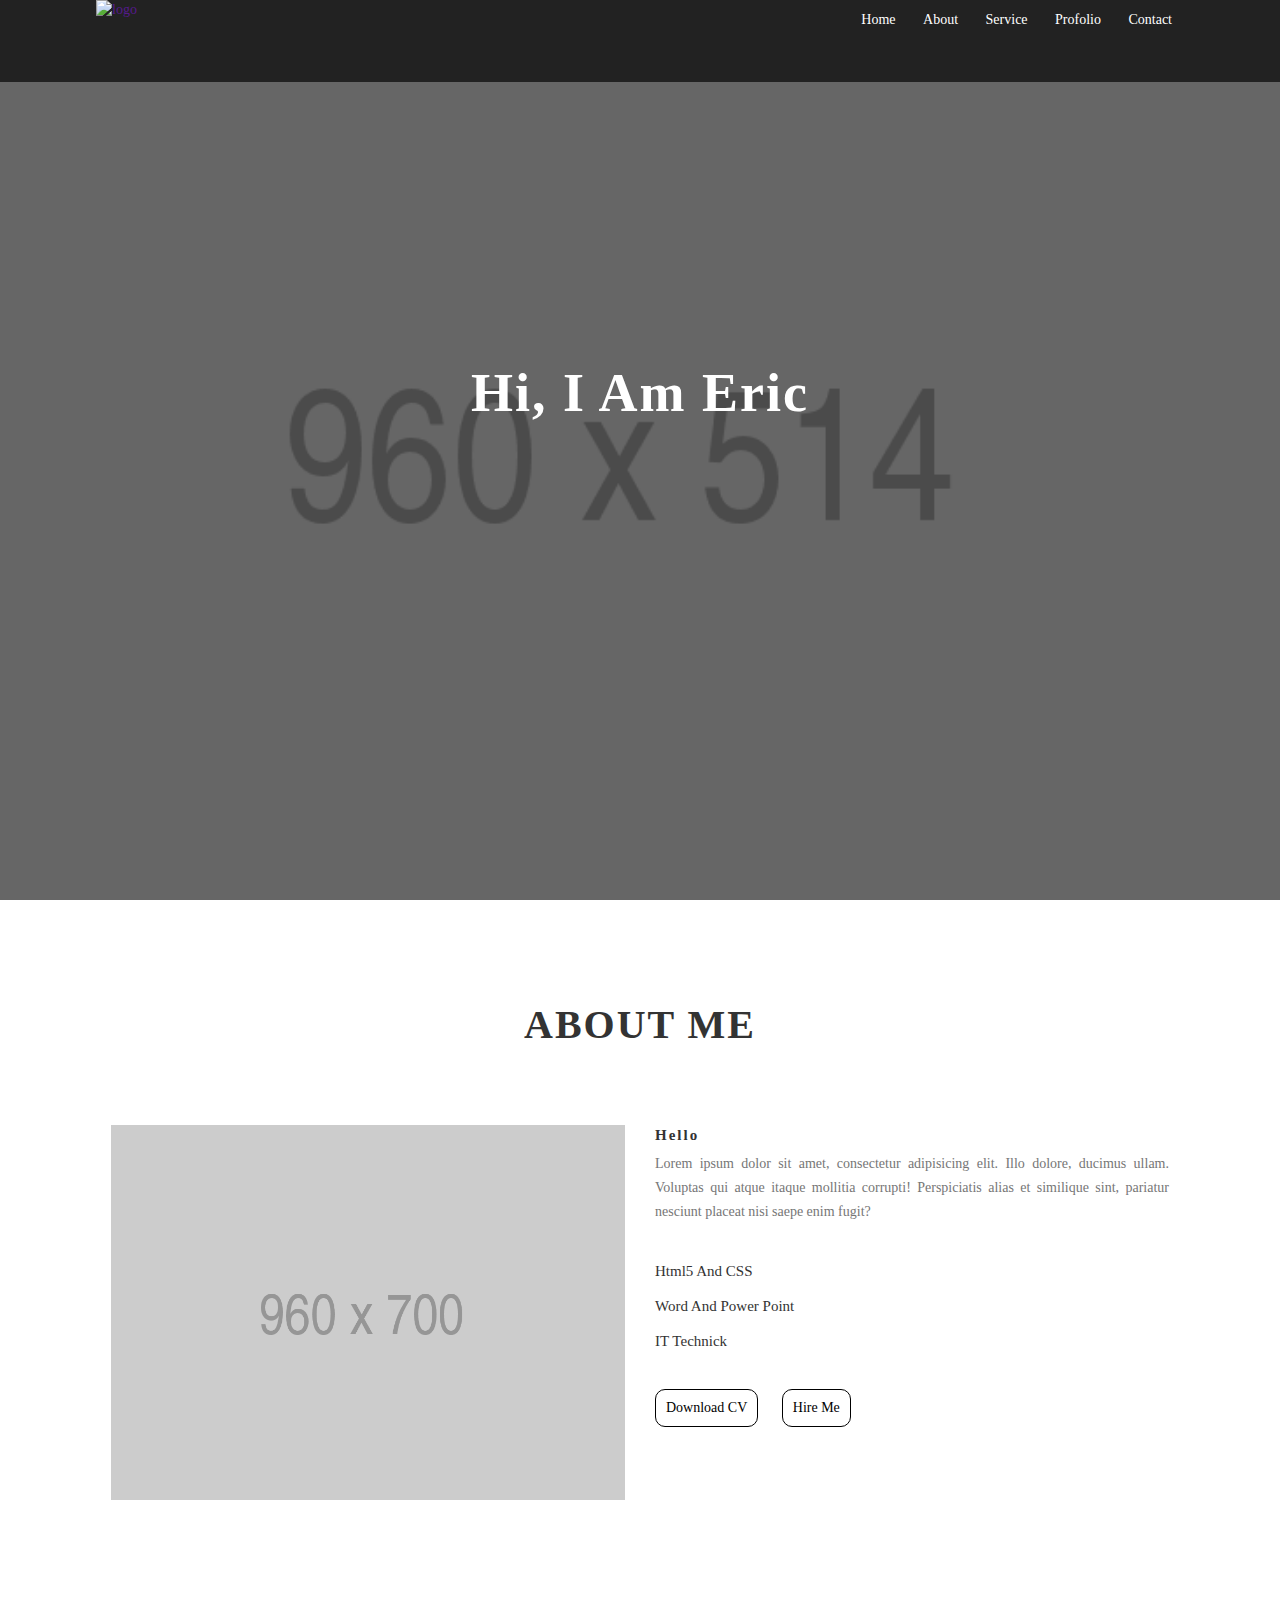
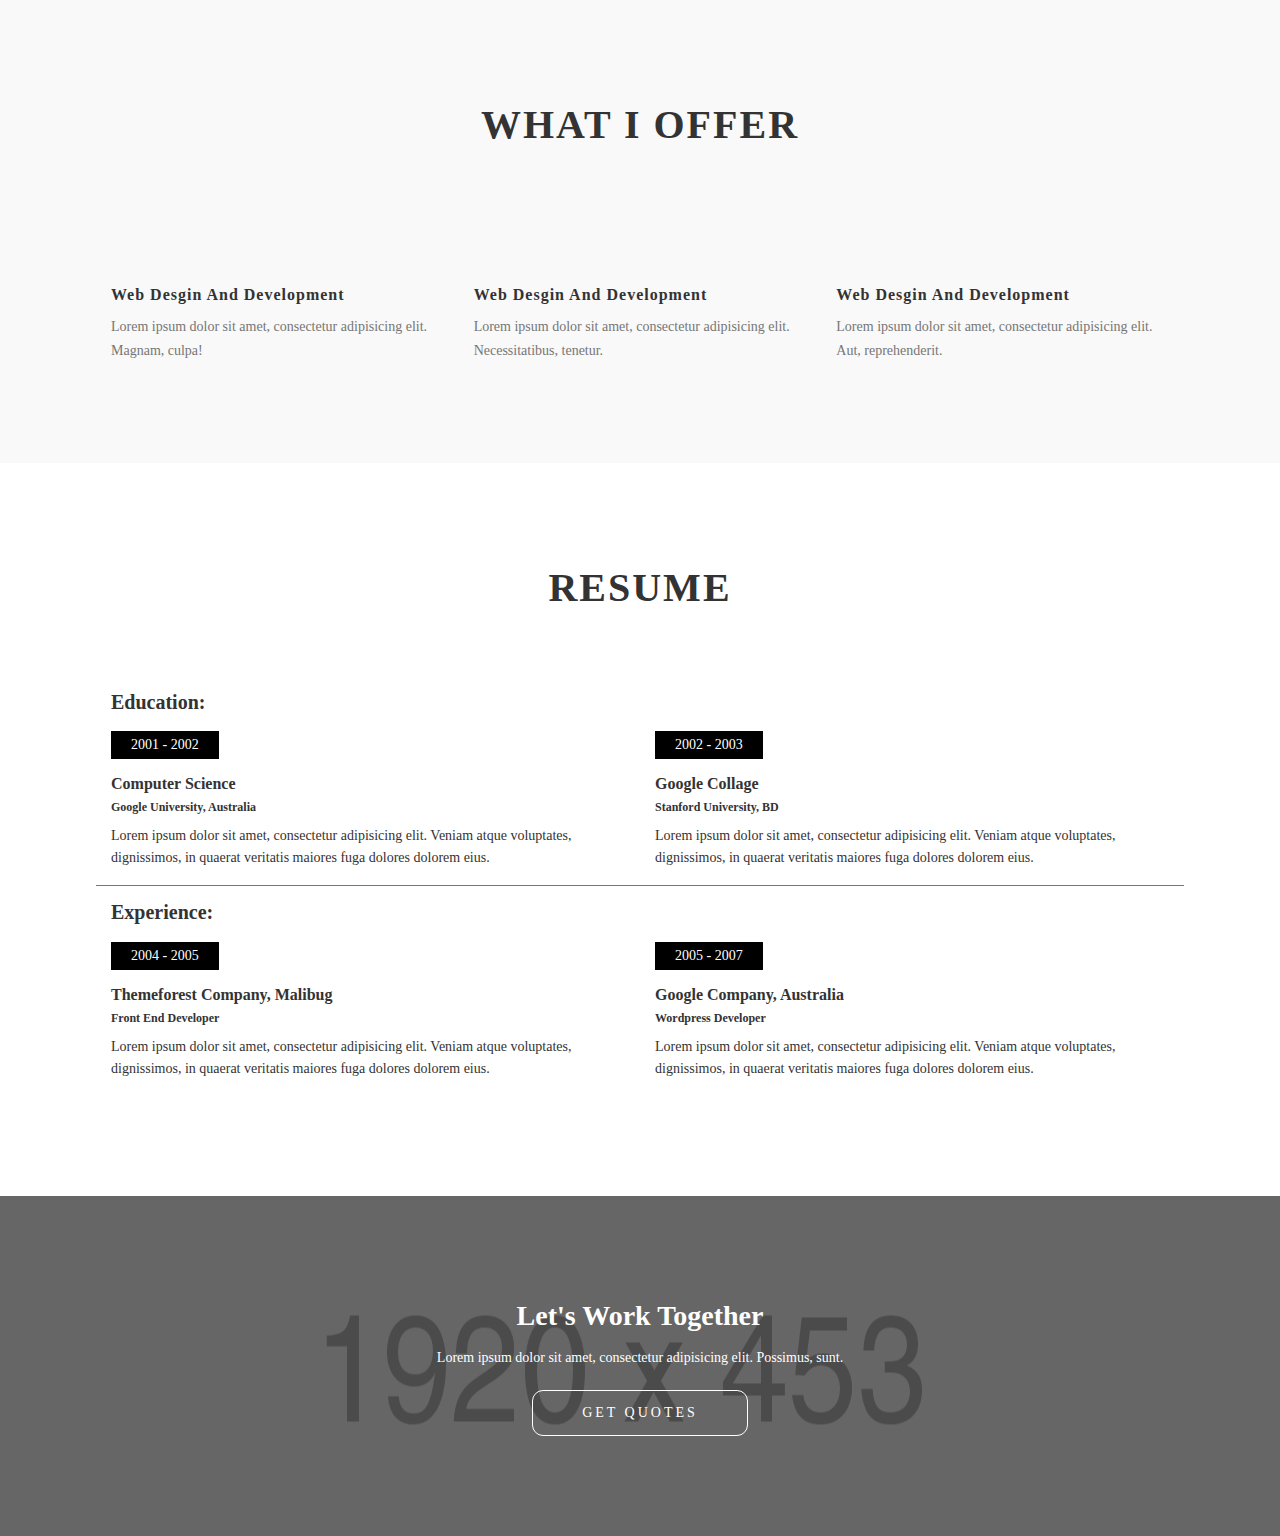
==== my-first-link.html @ 226ac8e4 "finished section quote layout and design" ====
<!DOCTYPE html>
<html lang="en">
<head>
  <meta charset="UTF-8">
  <title>Document</title>
  <link rel="stylesheet" href="css/style.css">
  <link rel="stylesheet" href="css/font-awesome.min.css">
</head>
<body>
  <header id="header">
    <div class="container">
      <nav>
        <div id=logo>
          <a href="" alt="logo">
            <img src="image" alt="logo" height="20" width="10">
          </a>
        </div>
        <ul class="nav">
          <li><a href="">home</a></li>
          <li><a href="">about</a></li>
          <li><a href="">service</a></li>
          <li><a href="">profolio</a></li>
          <li><a href="">contact</a></li>
        </ul>
      </nav>
    </div>
  </header>
  <!--Homepage Background imnage-->
  <section class="home_bg">
    <div class="overlay"></div>
    <div class="container_table">
      <div class="container_table_cell">
        <h2>hi, I am Eric</h2>
        <div class="social_icons">
          <a href=""><i class="fa fa-facebook" aria-hidden="true"></i></a>
          <a href=""><i class="fa fa-twitter " aria-hidden="true"></i></a>
          <a href=""><i class="fa fa-github-alt" aria-hidden="true"></i></a>
          <a href=""><i class="fa fa-skype" aria-hidden="true"></i></a>
          <a href=""><i class="fa fa-linkedin" aria-hidden="true"></i></a>
        </div>
      </div>
    </div>
  </section>
  <!--About me-->
  <section class="about_me clearfix"> <!--clearfix:清除因使用float造成的子元素跑出父元素現象-->
    <div class="container">
      <h2>about me</h2>
      <div class="summary">
        <div class="col-left">
          <div class="avatar">
            <img src="image/me.png" alt="avatar">
          </div>
        </div>
        <div class="col-right">
          <div class="personal-info">
            <h3>hello</h3>
            <p>Lorem ipsum dolor sit amet, consectetur adipisicing elit. Illo dolore, ducimus ullam. Voluptas qui atque itaque mollitia corrupti! Perspiciatis alias et similique sint, pariatur nesciunt placeat nisi saepe enim fugit?</p>
          </div>
          <div class="skill">
            <ul>
              <li>html5 and CSS</li>
              <li>word and power point</li>
              <li>IT technick</li>
            </ul>
          </div>
          <div class="button-group">
            <div class="download-cv">
              <a href="#">download CV</a>
            </div>
            <div class="hire-me">
              <a href="#">hire me</a>
            </div>
          </div>
        </div>
        
      </div>
    </div>
  </section>
  <!--My Service -->

<section class="my_service clearfix">
  <div class="container">
    <div class="service_items">
      <h2>What I Offer</h2>
      <div class="service_content">
        <i class="fa fa-html5" aria-hidden="true"></i>
        <h3>Web desgin and development</h3>
        <p>Lorem ipsum dolor sit amet, consectetur adipisicing elit. Magnam, culpa!</p>
      </div>
      <div class="service_content">
        <i class="fa fa-css3" aria-hidden="true"></i>
        <h3>Web desgin and development</h3>
        <p>Lorem ipsum dolor sit amet, consectetur adipisicing elit. Necessitatibus, tenetur.</p>
      </div>
      <div class="service_content">
        <i class="fa fa-camera-retro" aria-hidden="true"></i>
        <h3>Web desgin and development</h3>
        <p>Lorem ipsum dolor sit amet, consectetur adipisicing elit. Aut, reprehenderit.</p>
      </div>
    </div>
  </div>
</section>
<!--Resume-->
<section class="resume">
    <div class="container">
      <h2>resume</h2>

      <div class="col-horizontal clearfix">
        <h3 class="resume-subtitle">education:</h3>

        <div class="col-item">
          <p class="experience-year">2001 - 2002</p>
          <div class="resume-detail">
            <h4>computer science</h4>
            <h6>google university, australia</h6>
            <p>Lorem ipsum dolor sit amet, consectetur adipisicing elit. Veniam atque voluptates, dignissimos, in quaerat veritatis maiores fuga dolores dolorem eius.</p>
          </div>
        </div>

        <div class="col-item">
          <p class="experience-year">2002 - 2003</p>
          <div class="resume-detail">
            <h4>google collage</h4>
            <h6>stanford university, BD</h6>
            <p>Lorem ipsum dolor sit amet, consectetur adipisicing elit. Veniam atque voluptates, dignissimos, in quaerat veritatis maiores fuga dolores dolorem eius.</p>
          </div>
        </div>
      </div>

      <div class="col-horizontal clearfix">
        <h3 class="resume-subtitle">experience:</h3>

        <div class="col-item">
          <p class="experience-year">2004 - 2005</p>
          <div class="resume-detail">
            <h4>themeforest company, malibug</h4>
            <h6>front end developer</h6>
            <p>Lorem ipsum dolor sit amet, consectetur adipisicing elit. Veniam atque voluptates, dignissimos, in quaerat veritatis maiores fuga dolores dolorem eius.</p>
          </div>
        </div>

        <div class="col-item">
          <p class="experience-year">2005 - 2007</p>
          <div class="resume-detail">
            <h4>google company, australia</h4>
            <h6>wordpress developer</h6>
            <p>Lorem ipsum dolor sit amet, consectetur adipisicing elit. Veniam atque voluptates, dignissimos, in quaerat veritatis maiores fuga dolores dolorem eius.</p>
          </div>
        </div>
      </div>
    </div>
  </section>
<!-------------Quote--------------->
<section class="quote">
  <div class="overlay"></div>
  <div class="container">
    <div class="quote-inner">
      <h3>let's work together</h3>
      <p>Lorem ipsum dolor sit amet, consectetur adipisicing elit. Possimus, sunt.</p>
      <a href="#">get quotes</a>
    </div>
  </div>
</section>
</body>
</html>
---- css/style.css ----
html, body {
  width: 100%;
  height: 100%;
}

body {
  padding: 0px;
  margin: 0px;
  font-size: 14px;
  line-height: 1.42857143;
  color: #333;
  background-color: #fff;
}

* {
  box-sizing: border-box;
}

h1, h2, h3, h4, h5, h6, p {
  margin: 0px;
  padding: 0px;
}

ul, ol {
  list-style: none;
  margin: 0px;
  padding: 0px;
}

a, a:hover, a:focus {
  margin: 0px;
  padding: 0px;
  text-decoration: none;
}

img {
  width: 100%;
  height: auto;
  display: block;
}

section {
  padding:100px 0;
}

.container {
  width: 85%;
  max-width: 1170px;
  margin: 0 auto;
  position: relative;
}


header {
  position: fixed;
  width:100%;
  left: 0;
  right:0;
  background-color:#222;
  z-index:100;  
}


#logo{
  float:left;
}

.nav{
  float:right;
}

.nav li{
  display: inline-block;
}

.nav li a{
  color:#fff;
  text-transform: capitalize;
  display:block;
  padding:10px 12px;
}

.home_bg {
  background-image: url(../image/profile.png);
  background-size: cover;
  background-position: center;
  background-repeat: no-repeat;
  position:relative;
  width: 100%;
  height: 100%;
  padding:0;
}

.overlay{
  background: rgba(0,0,0,0.5);
  position: absolute;
  left:0;
  right:0;
  width:100%;
  height:100%;
}

.container_table {
  display: table;
  width: 100%;
  height: 100%;
  position: relative;
}

.container_table_cell {
  display: table-cell;
  text-align: center;
  vertical-align: middle;
}

.container_table_cell h2 {
  color: #fff;
  text-transform: capitalize;
  font-size: 54px;
}


.social_icons a {
  color: #fff;
  display: inline-block;
  width: 30px;
  height: 40px;
  line-height: 40px;
  font-size: 19px;
  margin-right: 7px;
}

h2 {
  margin-bottom:75px;
  text-align: center;
  font-size: 40px;
  line-height: 50px;
  text-transform: uppercase;
  letter-spacing: 2px; /*字母之間間距*/
}
.col-left, .col-right{
  float:left;
  width:50%;
  padding: 0 15px;
}


.personal-info h3{
  font-size:15px;
  letter-spacing: 2px;
  margin-bottom:6px;
  text-transform: capitalize;
}

.personal-info p {
  color:#767676;
  line-height:24px;
  text-align:justify; /*文字左右對齊*/
}

.skill{
  margin:30px auto;
}

.skill li{
  font-size: 15px;
  line-height:35px;
  text-transform: capitalize;

}

.button-group .download-cv, .button-group .hire-me{
  display:inline-block;
}

.button-group .download-cv{
  margin-right:20px;
}

.button-group a {
    display: block;
    color: black;
    border: 1px solid;
    border-radius: 10px;
    padding: 8px 10px;
    text-transform: capitalize;
}

.button-group a:hover {
  background-color: #000;
  color:white;
  -webkit-transition:all .4s linear;
  -moz-transition:all .4s linear;
  -o-transition:all .4s linear;
  -ms-transition:all .4s linear;
  transition:all .4s linear; /*all:指定裡面的元素, .4s切換速度, linear切換方式 參考*/
}

.clearfix::after{  /*clearfix:清除因使用float造成的子元素跑出父元素現象*/
  content:'';
  display:table;
  clear:both;
}

/*================================== my service ==========================================*/
.my_service{
  background-color:#f9f9f9;
}

.service_content{
  float:left;
  width:33.33333%;
  padding:0px 15px;
}

.service_content i{
  font-size:30px;
  line-height:46px;
}

.service_content h3{
  font-size:16px;
  letter-spacing: 1px;
  margin-top:13px;
  margin-bottom:8px;
  text-transform:capitalize;
}

.service_content p{
  color:#767676;
  font-size:14px;
  font-weight:300;
  line-height:24px;
}
/*================================== resume ==========================================*/

.col-horizontal {
  padding-bottom: 16px;
  border-bottom: 1px solid #767676;
}

.col-horizontal:last-child {
  border-bottom: 0;
}

h3.resume-subtitle {
  font-size: 20px;
  margin-left: 15px;
  margin-top: 12px;
  text-transform: capitalize;
}

.col-horizontal .col-item {
  float: left;
  width: 50%;
  padding: 0 15px;
}

.experience-year {
  background-color: #000;
  color: #fff;
  display: inline-block;
  padding: 4px 20px;
  margin-top: 15px;
  margin-bottom: 10px;
}
.resume-detail h4 {
  font-size: 16px;
  line-height: 30px;
  text-transform: capitalize;
}

.resume-detail h6 {
  font-size: 12px;
  margin-bottom: 9px;
  text-transform: capitalize;
}

.resume-detail p {
  line-height: 22px;
}
/*================================== quote ==========================================*/
.quote {
  background-image: url(../image/quote.png);
  background-position:center;
  background-repeat: no-repeat;
  position:relative;
  width:100%;
  padding:0px;
}

.quote-inner {
  color:#fff;
  text-align:center;
  padding: 100px 0;
}

.quote-inner h3 {
  font-size:28px;
  text-transform: capitalize;
}

.quote-inner p {
  font-size:14px;
  margin-top:12px;
}

.quote-inner a {
  color:#fff;
  border:1px solid #fff;
  border-radius:11px;
  padding:12px 49px;
  display:inline-block;
  margin-top:22px;
  text-transform: uppercase;
  letter-spacing: 3px;
}
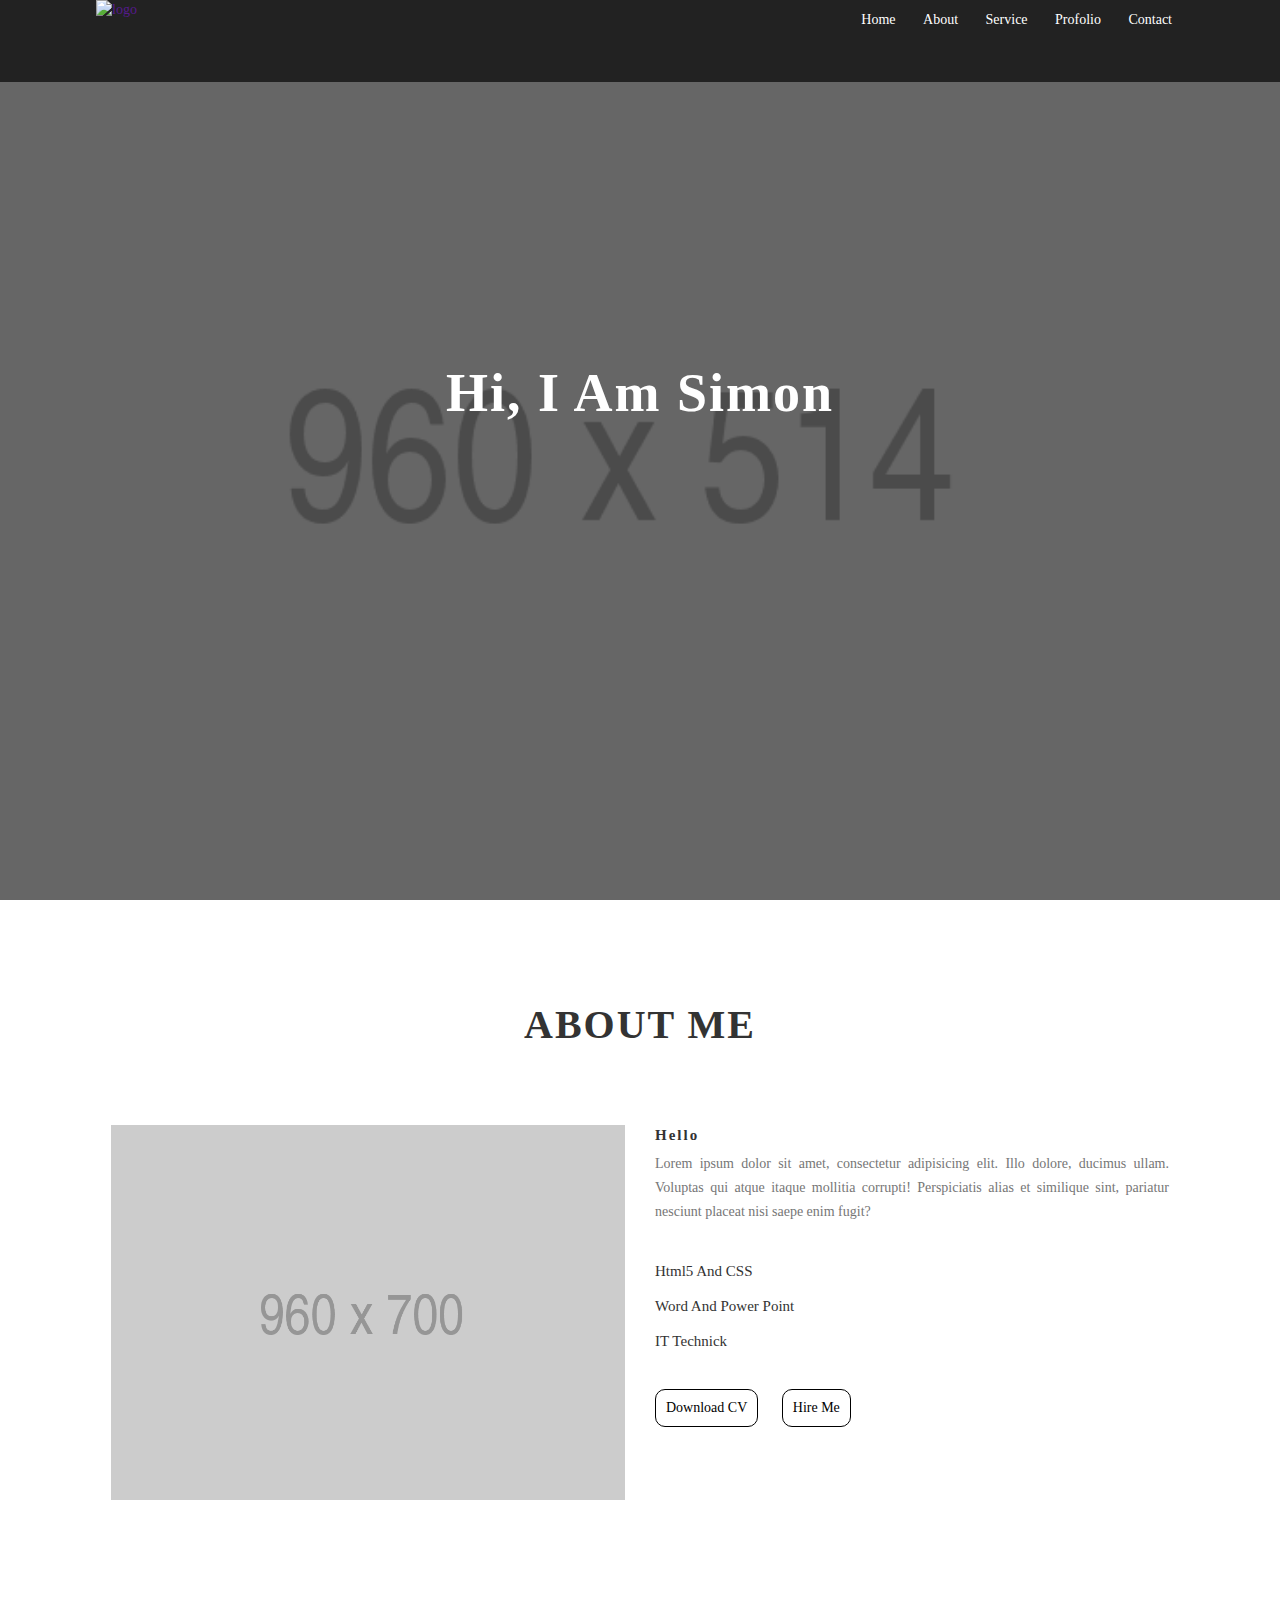
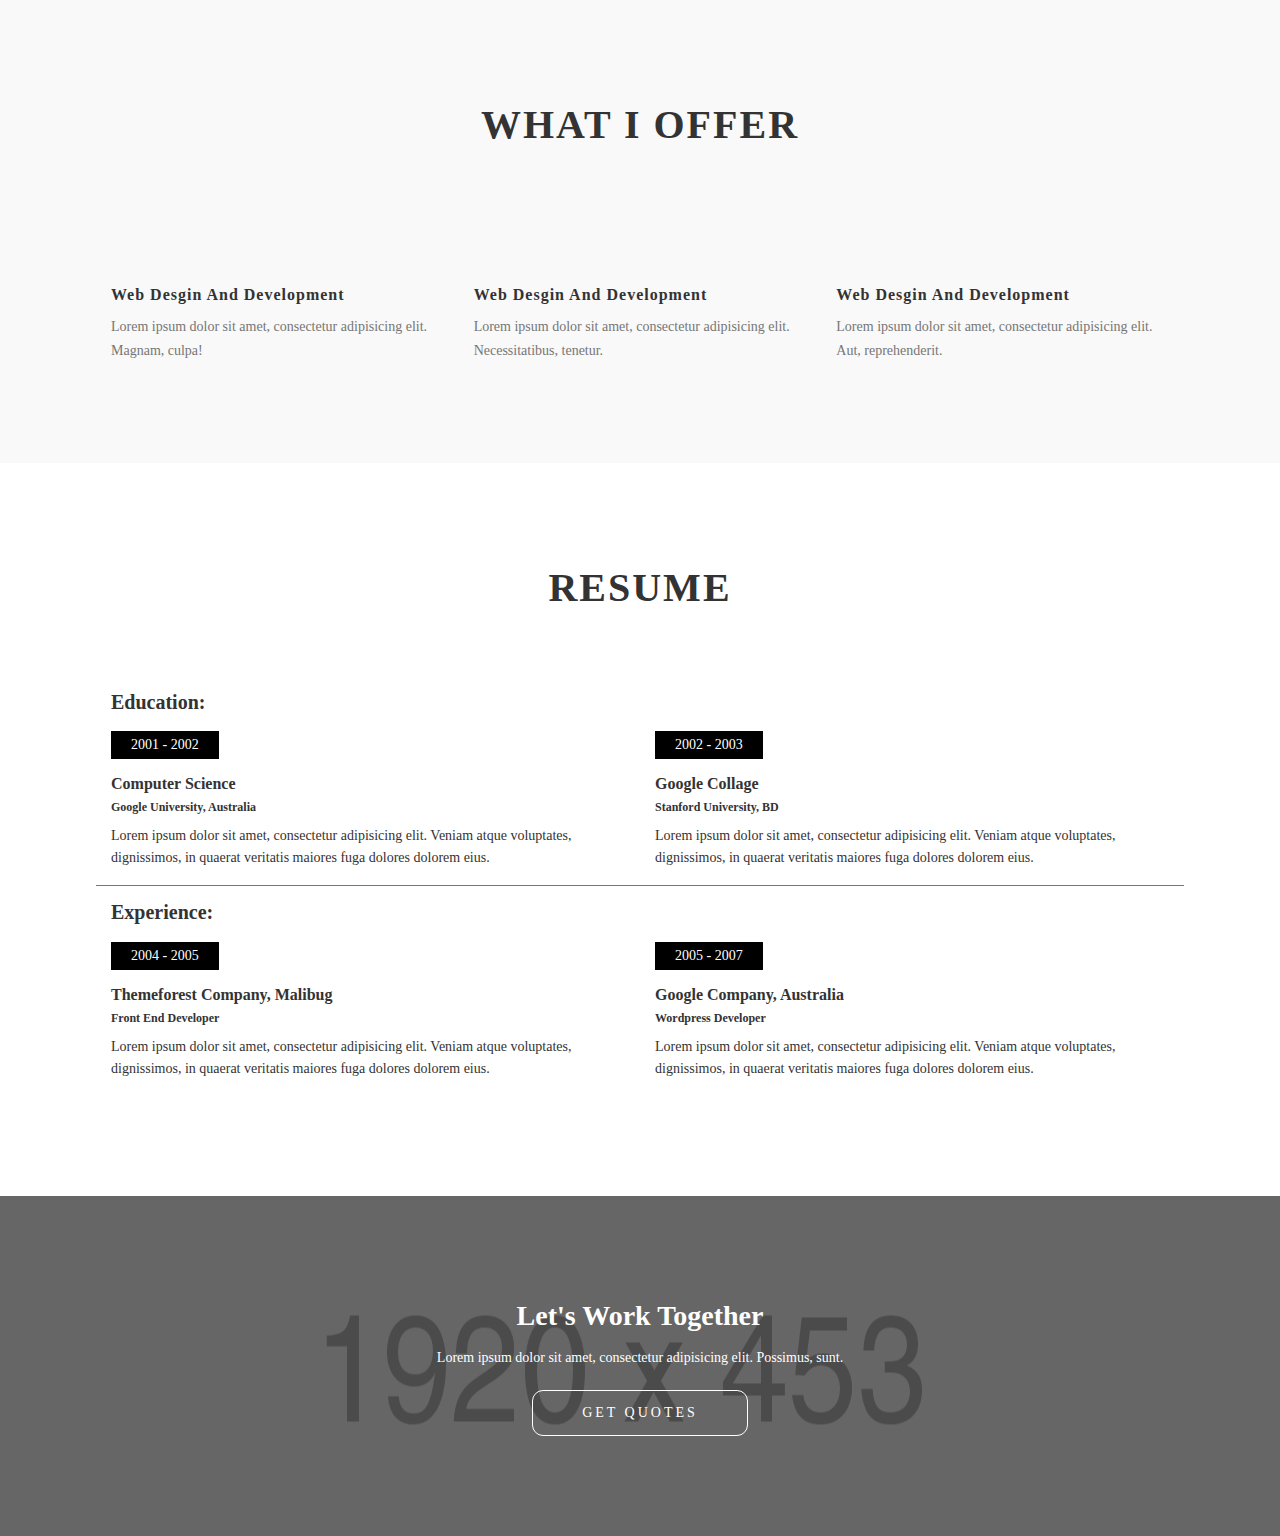
==== commit 4445e9ff: "Change name Eric to Simon" ====
--- a/my-first-link.html
+++ b/my-first-link.html
@@ -30,7 +30,7 @@
     <div class="overlay"></div>
     <div class="container_table">
       <div class="container_table_cell">
-        <h2>hi, I am Eric</h2>
+        <h2>hi, I am Simon</h2>
         <div class="social_icons">
           <a href=""><i class="fa fa-facebook" aria-hidden="true"></i></a>
           <a href=""><i class="fa fa-twitter " aria-hidden="true"></i></a>
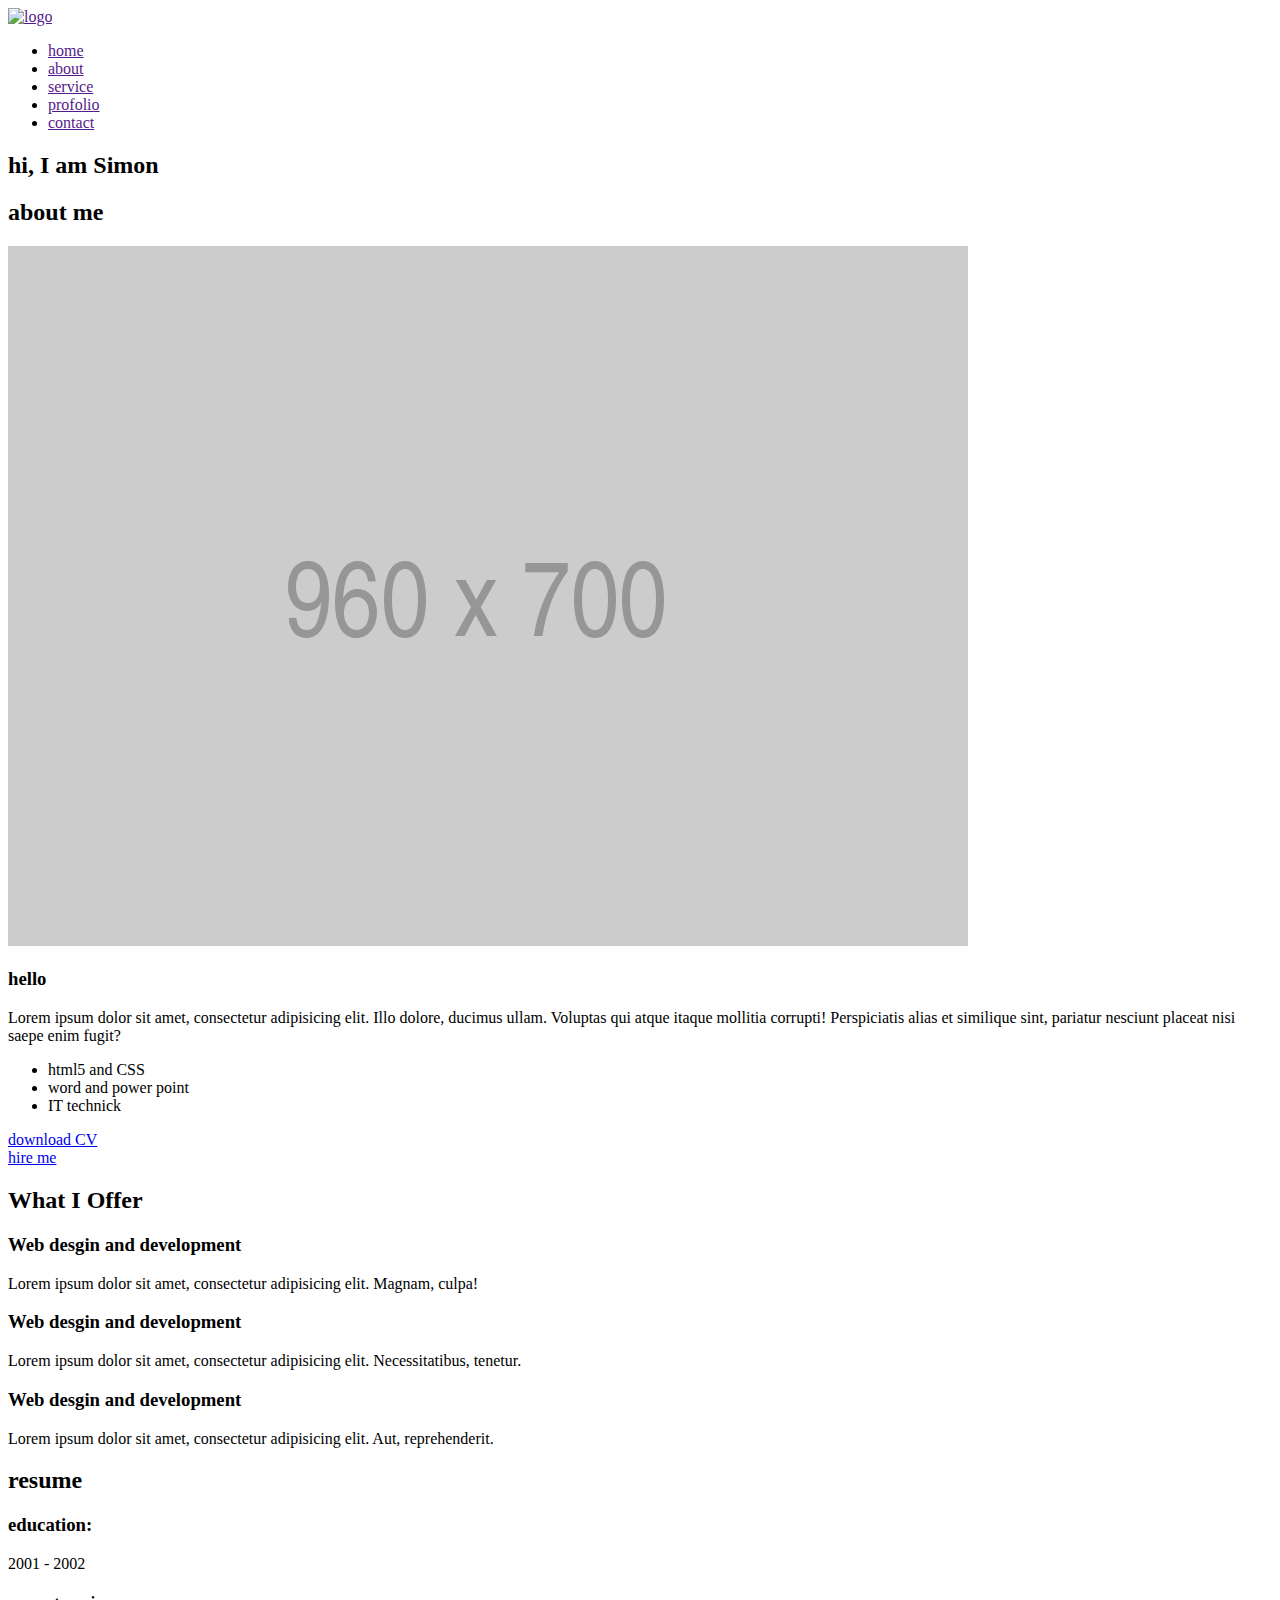
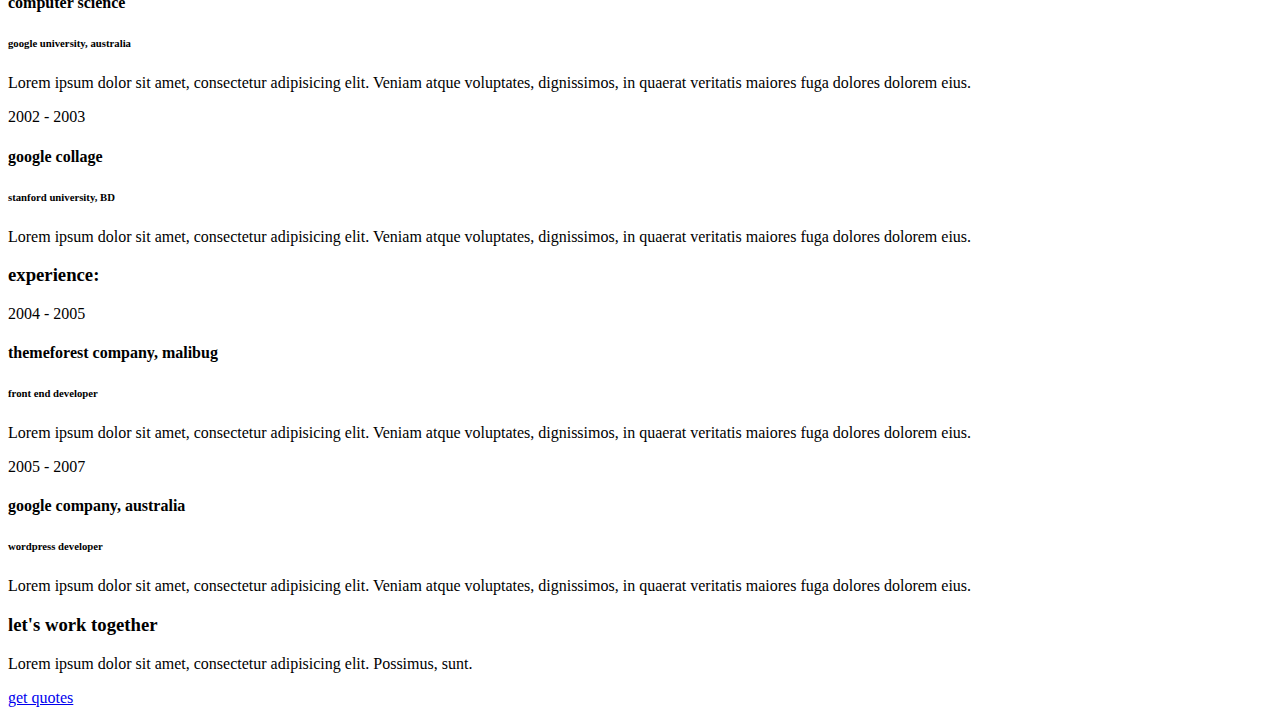
==== commit aa9dcb53: "remove style files" ====
--- a/my-first-link.html
+++ b/my-first-link.html
@@ -3,8 +3,6 @@
 <head>
   <meta charset="UTF-8">
   <title>Document</title>
-  <link rel="stylesheet" href="css/style.css">
-  <link rel="stylesheet" href="css/font-awesome.min.css">
 </head>
 <body>
   <header id="header">
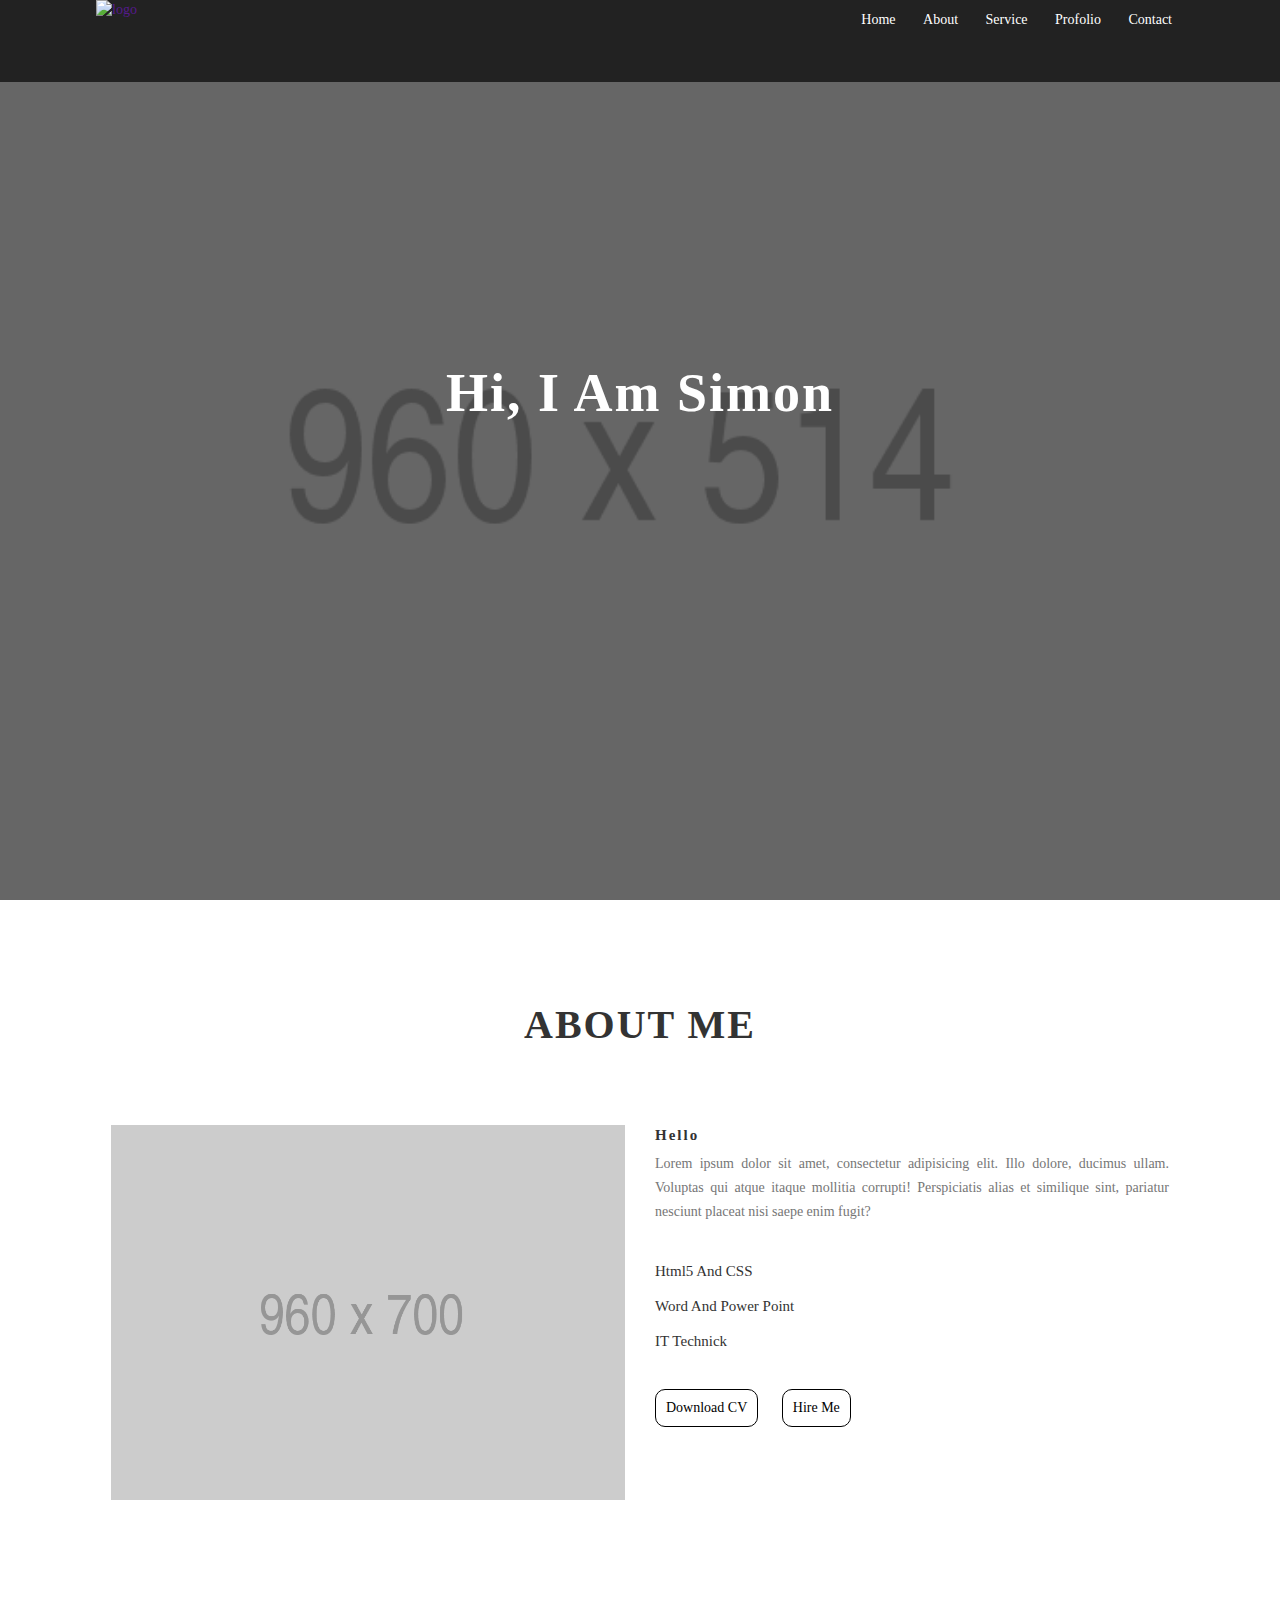
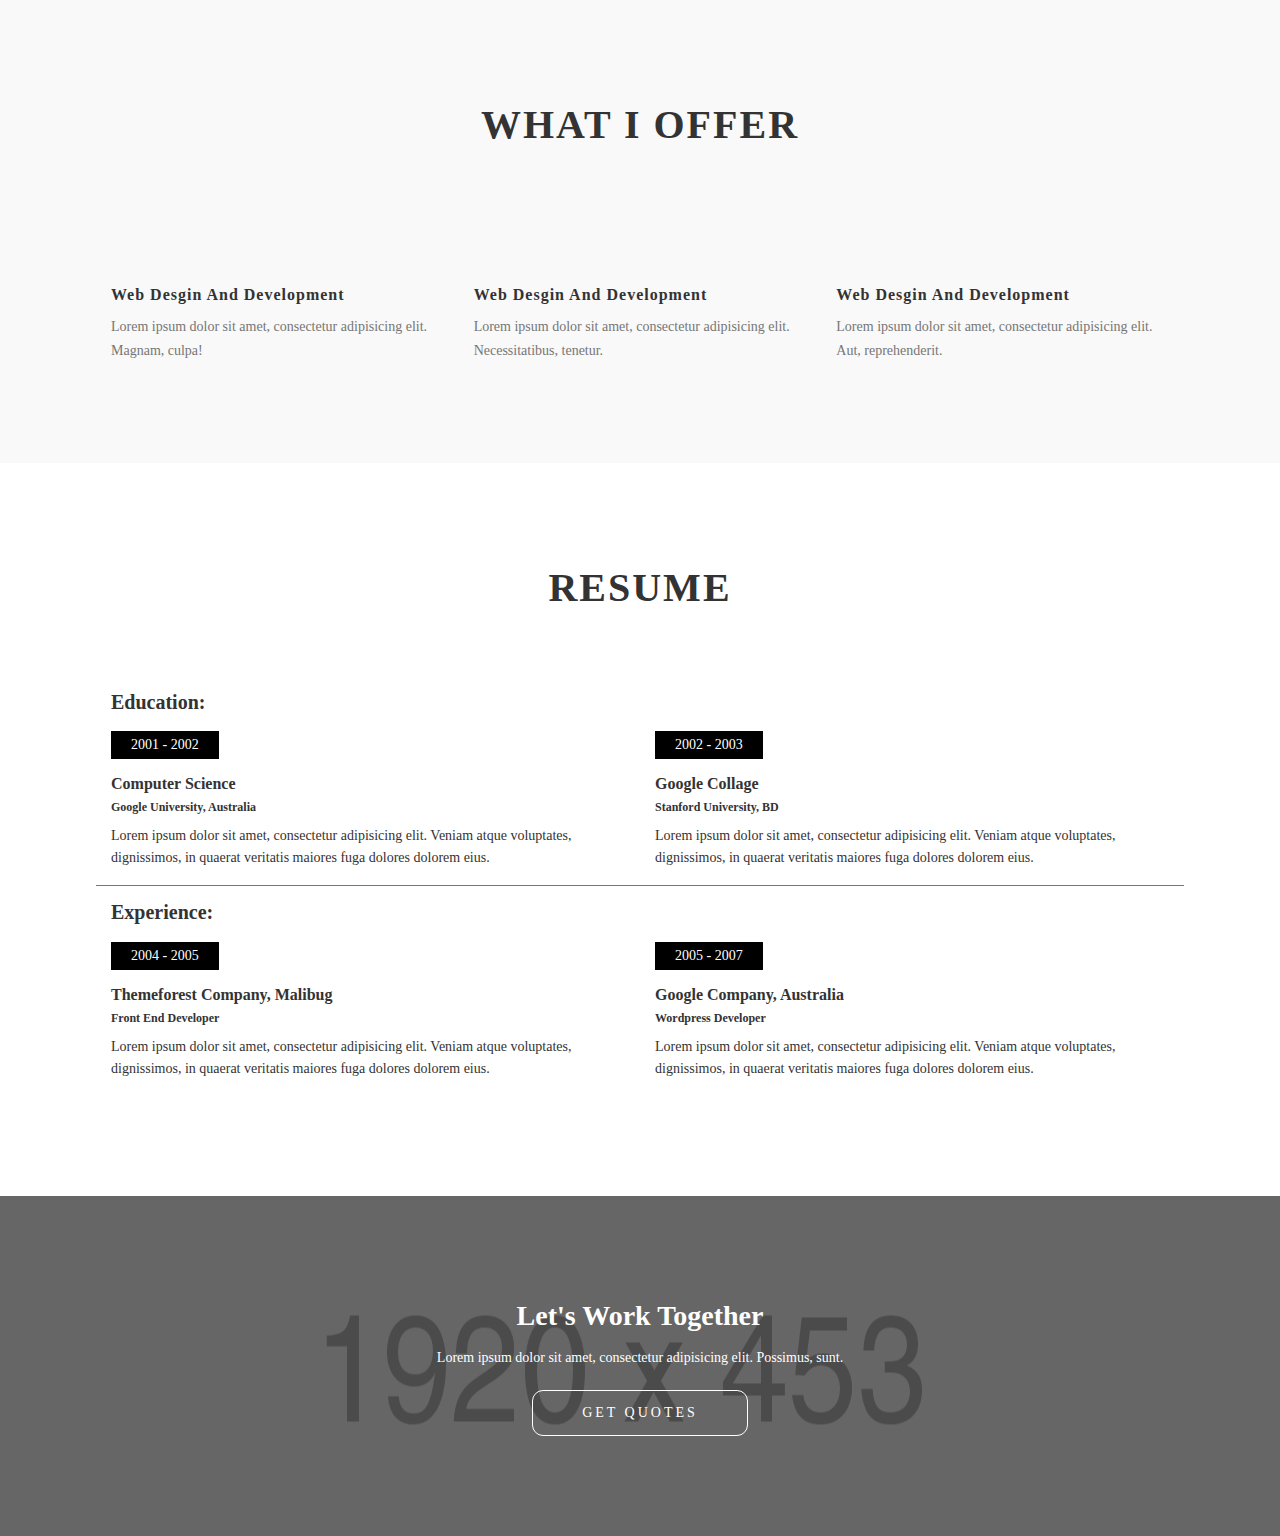
==== commit 3eda1814: "this is a change" ====
--- a/my-first-link.html
+++ b/my-first-link.html
@@ -3,6 +3,8 @@
 <head>
   <meta charset="UTF-8">
   <title>Document</title>
+  <link rel="stylesheet" href="css/style.css">
+  <link rel="stylesheet" href="css/font-awesome.min.css">
 </head>
 <body>
   <header id="header">
--- a/css/style.css
+++ b/css/style.css
@@ -0,0 +1,318 @@
+html, body {
+  width: 100%;
+  height: 100%;
+}
+
+body {
+  padding: 0px;
+  margin: 0px;
+  font-size: 14px;
+  line-height: 1.42857143;
+  color: #333;
+  background-color: #fff;
+}
+
+* {
+  box-sizing: border-box;
+}
+
+h1, h2, h3, h4, h5, h6, p {
+  margin: 0px;
+  padding: 0px;
+}
+
+ul, ol {
+  list-style: none;
+  margin: 0px;
+  padding: 0px;
+}
+
+a, a:hover, a:focus {
+  margin: 0px;
+  padding: 0px;
+  text-decoration: none;
+}
+
+img {
+  width: 100%;
+  height: auto;
+  display: block;
+}
+
+section {
+  padding:100px 0;
+}
+
+.container {
+  width: 85%;
+  max-width: 1170px;
+  margin: 0 auto;
+  position: relative;
+}
+
+
+header {
+  position: fixed;
+  width:100%;
+  left: 0;
+  right:0;
+  background-color:#222;
+  z-index:100;  
+}
+
+
+#logo{
+  float:left;
+}
+
+.nav{
+  float:right;
+}
+
+.nav li{
+  display: inline-block;
+}
+
+.nav li a{
+  color:#fff;
+  text-transform: capitalize;
+  display:block;
+  padding:10px 12px;
+}
+
+.home_bg {
+  background-image: url(../image/profile.png);
+  background-size: cover;
+  background-position: center;
+  background-repeat: no-repeat;
+  position:relative;
+  width: 100%;
+  height: 100%;
+  padding:0;
+}
+
+.overlay{
+  background: rgba(0,0,0,0.5);
+  position: absolute;
+  left:0;
+  right:0;
+  width:100%;
+  height:100%;
+}
+
+.container_table {
+  display: table;
+  width: 100%;
+  height: 100%;
+  position: relative;
+}
+
+.container_table_cell {
+  display: table-cell;
+  text-align: center;
+  vertical-align: middle;
+}
+
+.container_table_cell h2 {
+  color: #fff;
+  text-transform: capitalize;
+  font-size: 54px;
+}
+
+
+.social_icons a {
+  color: #fff;
+  display: inline-block;
+  width: 30px;
+  height: 40px;
+  line-height: 40px;
+  font-size: 19px;
+  margin-right: 7px;
+}
+
+h2 {
+  margin-bottom:75px;
+  text-align: center;
+  font-size: 40px;
+  line-height: 50px;
+  text-transform: uppercase;
+  letter-spacing: 2px; /*字母之間間距*/
+}
+.col-left, .col-right{
+  float:left;
+  width:50%;
+  padding: 0 15px;
+}
+
+
+.personal-info h3{
+  font-size:15px;
+  letter-spacing: 2px;
+  margin-bottom:6px;
+  text-transform: capitalize;
+}
+
+.personal-info p {
+  color:#767676;
+  line-height:24px;
+  text-align:justify; /*文字左右對齊*/
+}
+
+.skill{
+  margin:30px auto;
+}
+
+.skill li{
+  font-size: 15px;
+  line-height:35px;
+  text-transform: capitalize;
+
+}
+
+.button-group .download-cv, .button-group .hire-me{
+  display:inline-block;
+}
+
+.button-group .download-cv{
+  margin-right:20px;
+}
+
+.button-group a {
+    display: block;
+    color: black;
+    border: 1px solid;
+    border-radius: 10px;
+    padding: 8px 10px;
+    text-transform: capitalize;
+}
+
+.button-group a:hover {
+  background-color: #000;
+  color:white;
+  -webkit-transition:all .4s linear;
+  -moz-transition:all .4s linear;
+  -o-transition:all .4s linear;
+  -ms-transition:all .4s linear;
+  transition:all .4s linear; /*all:指定裡面的元素, .4s切換速度, linear切換方式 參考*/
+}
+
+.clearfix::after{  /*clearfix:清除因使用float造成的子元素跑出父元素現象*/
+  content:'';
+  display:table;
+  clear:both;
+}
+
+/*================================== my service ==========================================*/
+.my_service{
+  background-color:#f9f9f9;
+}
+
+.service_content{
+  float:left;
+  width:33.33333%;
+  padding:0px 15px;
+}
+
+.service_content i{
+  font-size:30px;
+  line-height:46px;
+}
+
+.service_content h3{
+  font-size:16px;
+  letter-spacing: 1px;
+  margin-top:13px;
+  margin-bottom:8px;
+  text-transform:capitalize;
+}
+
+.service_content p{
+  color:#767676;
+  font-size:14px;
+  font-weight:300;
+  line-height:24px;
+}
+/*================================== resume ==========================================*/
+
+.col-horizontal {
+  padding-bottom: 16px;
+  border-bottom: 1px solid #767676;
+}
+
+.col-horizontal:last-child {
+  border-bottom: 0;
+}
+
+h3.resume-subtitle {
+  font-size: 20px;
+  margin-left: 15px;
+  margin-top: 12px;
+  text-transform: capitalize;
+}
+
+.col-horizontal .col-item {
+  float: left;
+  width: 50%;
+  padding: 0 15px;
+}
+
+.experience-year {
+  background-color: #000;
+  color: #fff;
+  display: inline-block;
+  padding: 4px 20px;
+  margin-top: 15px;
+  margin-bottom: 10px;
+}
+.resume-detail h4 {
+  font-size: 16px;
+  line-height: 30px;
+  text-transform: capitalize;
+}
+
+.resume-detail h6 {
+  font-size: 12px;
+  margin-bottom: 9px;
+  text-transform: capitalize;
+}
+
+.resume-detail p {
+  line-height: 22px;
+}
+/*================================== quote ==========================================*/
+.quote {
+  background-image: url(../image/quote.png);
+  background-position:center;
+  background-repeat: no-repeat;
+  position:relative;
+  width:100%;
+  padding:0px;
+}
+
+.quote-inner {
+  color:#fff;
+  text-align:center;
+  padding: 100px 0;
+}
+
+.quote-inner h3 {
+  font-size:28px;
+  text-transform: capitalize;
+}
+
+.quote-inner p {
+  font-size:14px;
+  margin-top:12px;
+}
+
+.quote-inner a {
+  color:#fff;
+  border:1px solid #fff;
+  border-radius:11px;
+  padding:12px 49px;
+  display:inline-block;
+  margin-top:22px;
+  text-transform: uppercase;
+  letter-spacing: 3px;
+}
+
